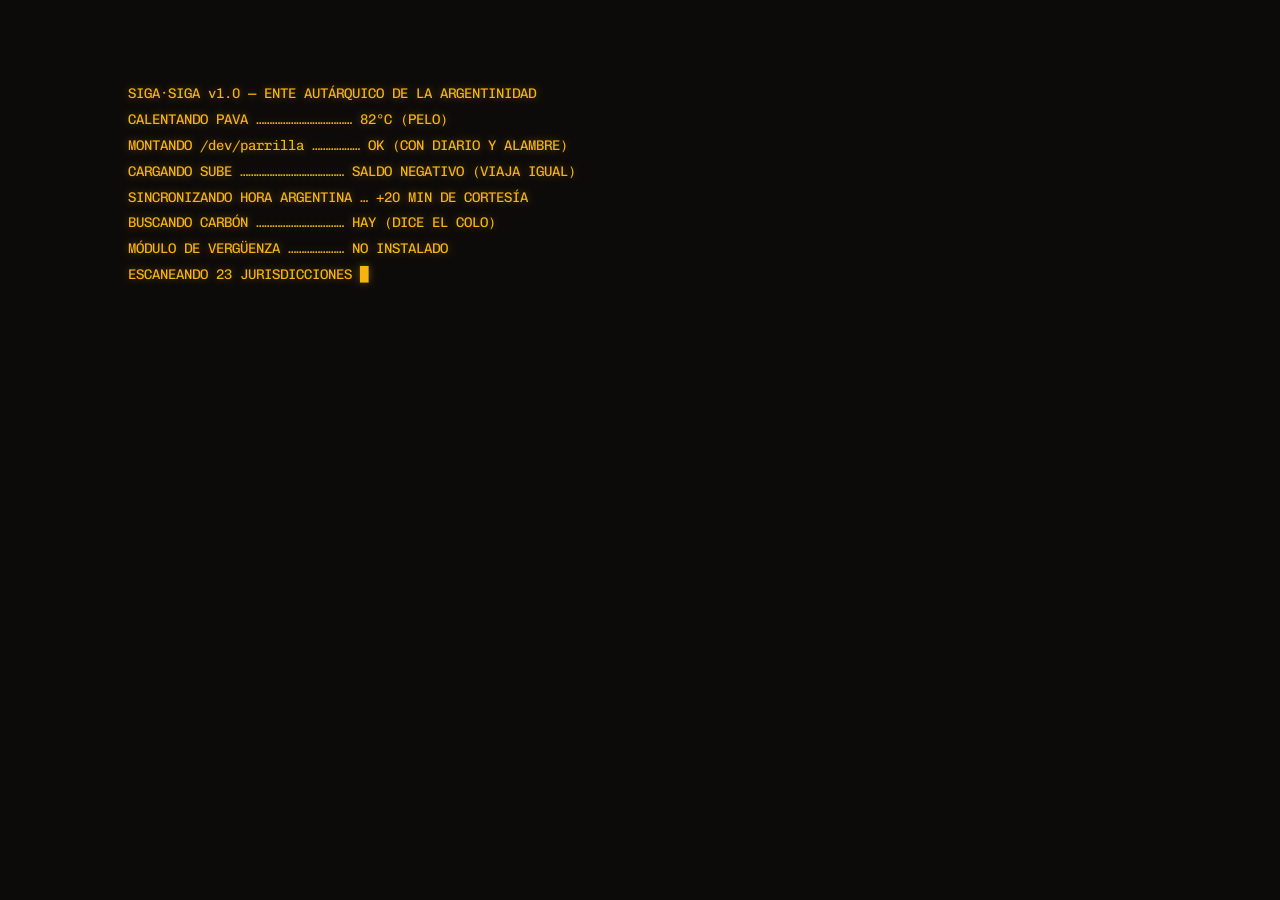
==== fable-5-argenta/index.html @ ad4611f0 "fable-5-argenta: SIGA·SIGA — ente autárquico que monitorea la argentinidad (mate, dólar alfajor, gru" ====
<!DOCTYPE html>
<html lang="es-AR">
<head>
<meta charset="UTF-8">
<meta name="viewport" content="width=device-width, initial-scale=1.0">
<title>SIGA·SIGA · Ente Autárquico de Monitoreo de la Argentinidad</title>
<link rel="icon" href="data:image/svg+xml,<svg xmlns='http://www.w3.org/2000/svg' viewBox='0 0 32 32'><circle cx='16' cy='16' r='7' fill='%23f6b40e'/><g stroke='%23f6b40e' stroke-width='2'><path d='M16 2v6M16 24v6M2 16h6M24 16h6M6 6l4 4M22 22l4 4M26 6l-4 4M10 22l-4 4'/></g></svg>">
<link rel="preconnect" href="https://fonts.googleapis.com">
<link rel="preconnect" href="https://fonts.gstatic.com" crossorigin>
<link href="https://fonts.googleapis.com/css2?family=Chivo:wght@400;700;900&family=Chivo+Mono:wght@400;500;700&display=swap" rel="stylesheet">
<link rel="stylesheet" href="styles.css">
</head>
<body>

<!-- Arranque -->
<div id="boot"><pre id="bootText"></pre></div>

<!-- Banner de bardo -->
<div id="bardo"><span>⚠ &nbsp;SE ARMÓ EL BARDO — MANTENGA LA CALMA, CHE — EL QUE AVISA NO TRAICIONA&nbsp; ⚠</span></div>

<main class="consola" id="consola">

  <!-- ═══ CABECERA ═══ -->
  <header class="cabecera" style="--d:0">
    <div class="marca">
      <div class="sol"><div class="sol-cara"></div></div>
      <div class="marca-txt">
        <h1>SIGA·SIGA</h1>
        <span>ENTE AUTÁRQUICO DE MONITOREO DE LA ARGENTINIDAD · EST. 1810</span>
      </div>
    </div>

    <div class="luces">
      <div class="luz on"><i></i>PAVA</div>
      <div class="luz on"><i></i>TERMO</div>
      <div class="luz on"><i></i>CARBÓN</div>
      <div class="luz warn" id="luzVibra"><i></i>VIBRA</div>
    </div>

    <div class="cabecera-der">
      <div class="relojbox">
        <div class="hora" id="hora">00:00:00</div>
        <div class="hora-sub">HORA OFICIAL · LLEGANDO <span>+00:20</span> · <span id="feriado">FERIADO: —</span></div>
      </div>
      <button id="bardoBtn"><span>BARDO</span></button>
    </div>
  </header>

  <!-- ═══ MOD 01 · SIGNOS VITALES ═══ -->
  <section class="panel" id="vitalesPanel" style="--d:1">
    <div class="ph"><b>MOD·01</b><span>SIGNOS VITALES DE LA NACIÓN</span><i class="pip ok"></i></div>
    <div class="vitales" id="vitales"></div>
    <div class="federal">
      <div class="ph sub"><b>MOD·01b</b><span>TERMÓMETRO FEDERAL</span></div>
      <div id="federalBars"></div>
    </div>
  </section>

  <!-- ═══ MOD 02 · MAPA ═══ -->
  <section class="panel" id="mapaPanel" style="--d:2">
    <div class="ph"><b>MOD·02</b><span>TEATRO DE OPERACIONES · REPÚBLICA ARGENTINA</span><span class="proj">EQUIRECTANGULAR CRIOLLA · TOCÁ PARA REPORTAR</span><i class="pip ok"></i></div>
    <div class="mapa-wrap" id="mapaWrap">
      <canvas id="mapaCanvas"></canvas>
      <div class="mapa-caption" id="mapaCaption">
        <span class="mc-hora">--:--:--</span>
        <span class="mc-lugar">CALIBRANDO…</span>
        <span class="mc-desc">midiendo la argentinidad ambiente</span>
      </div>
      <div class="mapa-hud"><span>23 JURISDICCIONES</span><span>SENSORES: LOS VECINOS</span><span id="hudEventos">EVT 0</span></div>
    </div>
  </section>

  <!-- ═══ MOD 03 · ONDAS ═══ -->
  <section class="panel" id="ondasPanel" style="--d:3">
    <div class="ph"><b>MOD·03</b><span>ONDAS NACIONALES</span><i class="pip ok"></i></div>
    <div class="ondas">
      <div class="onda"><canvas></canvas><div class="onda-l">BOCINA AMBIENTE · 9 DE JULIO<em id="ov0">—</em></div></div>
      <div class="onda"><canvas></canvas><div class="onda-l">DENSIDAD DE "CHE"<em id="ov1">—</em></div></div>
      <div class="onda"><canvas></canvas><div class="onda-l">ANSIEDAD POR EL VUELTO<em id="ov2">—</em></div></div>
    </div>
  </section>

  <!-- ═══ MOD 04 · ALERTAS ═══ -->
  <section class="panel" id="alertasPanel" style="--d:4">
    <div class="ph"><b>MOD·04</b><span>ALERTAS NACIONALES</span><button class="ph-btn" id="todoBien">TODO BIEN</button></div>
    <div class="alertas" id="alertas"></div>
  </section>

  <!-- ═══ MOD 05 · COTIZACIONES ═══ -->
  <section class="panel" id="cotizPanel" style="--d:5">
    <div class="ph"><b>MOD·05</b><span>MESA DE COTIZACIONES</span><i class="pip warn"></i></div>
    <div class="cotiz" id="cotiz"></div>
    <div class="brecha">BRECHA EMOCIONAL <b id="brecha">—%</b></div>
  </section>

  <!-- ═══ MOD 06 · REGISTRO ═══ -->
  <section class="panel" id="registroPanel" style="--d:6">
    <div class="ph"><b>MOD·06</b><span>REGISTRO NACIONAL DE LO QUE PASA · SIN FILTRO</span><i class="pip ok"></i></div>
    <div class="registro" id="registro"></div>
  </section>

  <!-- ═══ MOD 07 · GRUPO DEL ASADO ═══ -->
  <section class="panel" id="grupoPanel" style="--d:7">
    <div class="ph"><b>MOD·07</b><span>GRUPO: "ASADO SÁBADO (DEFINITIVO 2)"</span><span class="proj" id="grupoMeta">6 INTEGRANTES · 0 FECHAS</span></div>
    <div class="grupo" id="grupo"></div>
    <div class="grupo-pie">
      <span class="escribiendo" id="escribiendo">&nbsp;</span>
    </div>
  </section>

</main>

<div class="grano"></div>
<div class="vineta"></div>

<script src="app.js"></script>
</body>
</html>
---- fable-5-argenta/styles.css ----
/* ═══════════════════════════════════════════════════════════════
   SIGA·SIGA · Ente Autárquico de Monitoreo de la Argentinidad
   Carbón de parrilla + celeste bandera + sol de mayo + brasa.
   Tipografía 100% argentina: Chivo / Chivo Mono (Omnibus-Type, BsAs).
   ═══════════════════════════════════════════════════════════════ */

:root{
  --carbon:    #131110;
  --panel:     #191614;
  --panel-2:   #201c19;
  --linea:     #2e2823;
  --linea-hi:  #4a3f35;
  --tinta:     #e8e0d5;
  --tinta-hi:  #faf6ee;
  --gris:      #8a7f72;
  --tenue:     #55493d;

  --celeste:   #75aadb;   /* bandera */
  --celeste-hi:#a8cbe9;
  --gold:      #f6b40e;   /* sol de mayo */
  --gold-dim:  #a97d14;
  --brasa:     #ff6b35;   /* fuego de parrilla */
  --brasa-dim: #b34a22;
  --verde:     #7fb069;

  --disp: "Chivo", system-ui, sans-serif;
  --mono: "Chivo Mono", ui-monospace, monospace;
}

*{margin:0;padding:0;box-sizing:border-box}
html,body{height:100%}
body{
  background:
    radial-gradient(900px 500px at 50% -8%, #221c17 0%, transparent 60%),
    var(--carbon);
  color:var(--tinta);
  font-family:var(--mono);
  font-size:13px;
  overflow:hidden;
  -webkit-font-smoothing:antialiased;
}

/* texturas */
.grano{
  position:fixed;inset:0;z-index:80;pointer-events:none;opacity:.05;
  background-image:url("data:image/svg+xml,%3Csvg xmlns='http://www.w3.org/2000/svg' width='110' height='110'%3E%3Cfilter id='n'%3E%3CfeTurbulence type='fractalNoise' baseFrequency='0.85' numOctaves='3'/%3E%3C/filter%3E%3Crect width='100%25' height='100%25' filter='url(%23n)'/%3E%3C/svg%3E");
}
.vineta{
  position:fixed;inset:0;z-index:81;pointer-events:none;
  background:radial-gradient(ellipse at 50% 46%, transparent 55%, rgba(0,0,0,.45) 100%);
}

/* ── Arranque ─────────────────────────────────────────────── */
#boot{
  position:fixed;inset:0;z-index:200;background:#0d0b0a;
  display:flex;align-items:flex-start;padding:9vh 10vw;
  transition:opacity .6s;
}
#boot.off{opacity:0;pointer-events:none}
#bootText{
  font-family:var(--mono);font-size:14px;line-height:1.85;
  color:var(--gold);text-shadow:0 0 8px rgba(246,180,14,.4);white-space:pre-wrap;
}

/* ── Bardo ────────────────────────────────────────────────── */
#bardo{
  position:fixed;top:0;left:0;right:0;z-index:95;height:0;overflow:hidden;
  background:repeating-linear-gradient(-45deg,#3d1505 0 18px,var(--brasa) 18px 36px);
  display:flex;align-items:center;justify-content:center;
  transition:height .25s;
}
body.bardo #bardo{height:30px}
#bardo span{
  font-family:var(--mono);font-weight:700;font-size:12px;letter-spacing:.1em;
  color:#fff;background:rgba(30,8,0,.85);padding:2px 14px;white-space:nowrap;
}
body.bardo .consola{animation:tembleque .13s infinite}
@keyframes tembleque{
  0%,100%{transform:translate(0,0)}25%{transform:translate(-1px,1px)}
  50%{transform:translate(1px,-1px)}75%{transform:translate(-1px,-1px)}
}

/* ── Grilla ───────────────────────────────────────────────── */
.consola{
  display:grid;height:100vh;padding:8px;gap:8px;
  grid-template-columns:298px minmax(0,1fr) 348px;
  grid-template-rows:56px minmax(0,1fr) 148px 212px;
  grid-template-areas:
    "cab   cab      cab"
    "vit   mapa     alert"
    "vit   ondas    alert"
    "cotiz registro grupo";
}
.cabecera{grid-area:cab}
#vitalesPanel{grid-area:vit}
#mapaPanel{grid-area:mapa}
#ondasPanel{grid-area:ondas}
#alertasPanel{grid-area:alert}
#cotizPanel{grid-area:cotiz}
#registroPanel{grid-area:registro}
#grupoPanel{grid-area:grupo}

/* ── Chrome de panel ──────────────────────────────────────── */
.panel{
  position:relative;background:var(--panel);
  border:1px solid var(--linea);
  display:flex;flex-direction:column;min-height:0;min-width:0;
  opacity:0;
}
.panel::before,.panel::after{
  content:"";position:absolute;width:11px;height:11px;pointer-events:none;z-index:2;
}
.panel::before{top:-1px;left:-1px;border-top:1px solid var(--gold-dim);border-left:1px solid var(--gold-dim)}
.panel::after{bottom:-1px;right:-1px;border-bottom:1px solid var(--gold-dim);border-right:1px solid var(--gold-dim)}

body.listo .panel,body.listo .cabecera{
  animation:subir .55s cubic-bezier(.2,.7,.2,1) forwards;
  animation-delay:calc(var(--d)*100ms);
}
@keyframes subir{from{opacity:0;transform:translateY(8px)}to{opacity:1;transform:none}}

.ph{
  display:flex;align-items:center;gap:8px;flex-shrink:0;
  padding:6px 10px;border-bottom:1px dashed var(--linea);
  font-size:10.5px;letter-spacing:.13em;color:var(--gris);
  text-transform:uppercase;
}
.ph b{color:var(--gold);font-weight:700}
.ph span{flex:1;white-space:nowrap;overflow:hidden;text-overflow:ellipsis}
.ph .proj{flex:0 0 auto;font-size:9px;color:var(--tenue);letter-spacing:.08em}
.ph.sub{border-top:1px dashed var(--linea);border-bottom:none}
.pip{width:6px;height:6px;border-radius:50%;flex-shrink:0}
.pip.ok{background:var(--celeste);box-shadow:0 0 6px rgba(117,170,219,.6);animation:pulso 2.4s infinite}
.pip.warn{background:var(--gold);box-shadow:0 0 6px rgba(246,180,14,.6);animation:pulso 1.5s infinite}
@keyframes pulso{50%{opacity:.35}}
.ph-btn{
  font-family:var(--mono);font-size:9.5px;letter-spacing:.1em;
  background:none;border:1px solid var(--linea-hi);color:var(--gold);
  padding:2px 8px;cursor:pointer;transition:.15s;
}
.ph-btn:hover{background:var(--gold);color:#221a04;box-shadow:0 0 8px rgba(246,180,14,.5)}

/* ── Cabecera ─────────────────────────────────────────────── */
.cabecera{
  display:flex;align-items:center;gap:20px;
  background:var(--panel);border:1px solid var(--linea);
  padding:0 14px;opacity:0;position:relative;
}
.cabecera::before{
  content:"";position:absolute;top:-1px;left:-1px;width:11px;height:11px;
  border-top:1px solid var(--gold-dim);border-left:1px solid var(--gold-dim);
}
.cabecera::after{
  content:"";position:absolute;left:0;right:0;bottom:-1px;height:2px;
  background:linear-gradient(90deg,var(--celeste) 0 33%,#f5f0e6 33% 66%,var(--celeste) 66%);
  opacity:.5;
}
.marca{display:flex;align-items:center;gap:12px}
.sol{
  width:34px;height:34px;border-radius:50%;position:relative;flex-shrink:0;
  background:repeating-conic-gradient(var(--gold) 0 5deg, transparent 5deg 11.25deg);
  animation:girarSol 60s linear infinite;
  box-shadow:0 0 14px rgba(246,180,14,.3);
}
@keyframes girarSol{to{transform:rotate(360deg)}}
.sol-cara{
  position:absolute;inset:7px;border-radius:50%;
  background:var(--gold);
  box-shadow:inset -2px -2px 0 rgba(0,0,0,.25);
}
.marca-txt h1{
  font-family:var(--disp);font-weight:900;font-size:22px;letter-spacing:.14em;
  color:var(--gold);line-height:1;text-shadow:0 0 16px rgba(246,180,14,.35);
}
.marca-txt span{font-size:8.5px;letter-spacing:.14em;color:var(--gris)}

.luces{display:flex;gap:14px;margin-left:auto}
.luz{
  display:flex;align-items:center;gap:6px;
  font-size:10px;letter-spacing:.13em;color:var(--gris);
}
.luz i{width:8px;height:8px;border-radius:50%;background:var(--tenue)}
.luz.on i{background:var(--celeste);box-shadow:0 0 7px rgba(117,170,219,.7)}
.luz.warn i{background:var(--gold);box-shadow:0 0 7px rgba(246,180,14,.7);animation:pulso 1.8s infinite}
.luz.err i{background:var(--brasa);box-shadow:0 0 8px rgba(255,107,53,.8);animation:pulso .45s infinite}

.cabecera-der{display:flex;align-items:center;gap:16px}
.relojbox{text-align:right}
.hora{
  font-size:22px;font-weight:700;color:var(--tinta-hi);
  letter-spacing:.07em;line-height:1.1;font-variant-numeric:tabular-nums;
}
.hora-sub{font-size:9px;letter-spacing:.1em;color:var(--gris)}
.hora-sub span{color:var(--celeste)}

#bardoBtn{
  position:relative;width:78px;height:36px;cursor:pointer;
  background:repeating-linear-gradient(-45deg,#2a1206 0 7px,#5c2410 7px 14px);
  border:1px solid var(--brasa);color:#ffd9c4;
  font-family:var(--disp);font-weight:900;font-size:12px;letter-spacing:.16em;
  transition:.15s;
}
#bardoBtn:hover{box-shadow:0 0 14px rgba(255,107,53,.5);color:#fff}
#bardoBtn:active{transform:translateY(1px)}
#bardoBtn.armado{background:var(--brasa);color:#2a0d00}

/* ── MOD 01 · Vitales ─────────────────────────────────────── */
.vitales{
  flex:1;overflow:hidden;display:flex;flex-direction:column;
  justify-content:space-evenly;padding:3px 10px;min-height:0;
}
.vital{display:flex;align-items:center;gap:8px;padding:2px 0}
.vital .vl{flex:1;min-width:0}
.vital .vnombre{
  font-size:9px;letter-spacing:.1em;color:var(--gris);text-transform:uppercase;
  white-space:nowrap;overflow:hidden;text-overflow:ellipsis;
}
.vital .vvalor{
  font-size:16.5px;font-weight:700;color:var(--gold);
  text-shadow:0 0 8px rgba(246,180,14,.3);font-variant-numeric:tabular-nums;line-height:1.25;
}
.vital .vvalor small{font-size:10px;color:var(--gold-dim);font-weight:400;margin-left:3px}
.vital .vvalor .estado{font-size:10px;color:var(--celeste);font-weight:400;margin-left:5px;letter-spacing:.06em}
.vital .vvalor.enum{font-size:13px;letter-spacing:.06em;color:var(--celeste);text-shadow:0 0 8px rgba(117,170,219,.35)}
.vital canvas{width:70px;height:23px;flex-shrink:0;opacity:.9}
.vtend{font-size:11px;width:13px;text-align:center;flex-shrink:0}
.vtend.up{color:var(--verde)}
.vtend.dn{color:var(--brasa)}

.federal{flex-shrink:0}
#federalBars{padding:6px 10px 8px}
.fbar{display:flex;align-items:center;gap:8px;margin:4px 0}
.fbar .fn{width:76px;font-size:9.5px;letter-spacing:.08em;color:var(--gris);flex-shrink:0}
.fbar .ftrack{flex:1;height:5px;background:var(--panel-2);border:1px solid var(--linea);position:relative}
.fbar .ffill{
  position:absolute;inset:0;right:auto;background:var(--celeste);opacity:.75;
  box-shadow:inset 0 0 4px rgba(117,170,219,.6);
  transition:width 1.8s cubic-bezier(.3,.7,.3,1);
}
.fbar .fv{width:30px;text-align:right;font-size:10px;color:var(--celeste);font-variant-numeric:tabular-nums}

/* ── MOD 02 · Mapa ────────────────────────────────────────── */
.mapa-wrap{position:relative;flex:1;min-height:0;cursor:crosshair;background:
  radial-gradient(420px 420px at 50% 45%, rgba(246,180,14,.04), transparent 70%),
  var(--panel);
}
#mapaCanvas{position:absolute;inset:0;width:100%;height:100%}
.mapa-caption{
  position:absolute;left:10px;bottom:8px;right:10px;z-index:3;
  display:flex;gap:11px;align-items:baseline;font-size:11px;pointer-events:none;
}
.mc-hora{color:var(--gold-dim);flex-shrink:0}
.mc-lugar{color:var(--gold);text-shadow:0 0 8px rgba(246,180,14,.4);letter-spacing:.09em;flex-shrink:0;font-weight:700}
.mc-desc{color:var(--gris);white-space:nowrap;overflow:hidden;text-overflow:ellipsis}
.mapa-hud{
  position:absolute;top:8px;right:10px;z-index:3;display:flex;gap:12px;
  font-size:9px;letter-spacing:.1em;color:var(--tenue);pointer-events:none;
}
.mapa-hud span{color:var(--gris)}

/* ── MOD 03 · Ondas ───────────────────────────────────────── */
.ondas{flex:1;display:flex;min-height:0}
.onda{flex:1;position:relative;min-width:0}
.onda+.onda{border-left:1px dashed var(--linea)}
.onda canvas{position:absolute;inset:0;width:100%;height:100%}
.onda-l{
  position:absolute;left:8px;top:6px;z-index:2;
  font-size:9px;letter-spacing:.11em;color:var(--gris);pointer-events:none;
  text-transform:uppercase;
}
.onda-l em{
  display:block;font-style:normal;font-size:12px;color:var(--celeste);
  text-shadow:0 0 6px rgba(117,170,219,.4);font-variant-numeric:tabular-nums;margin-top:2px;
}

/* ── MOD 04 · Alertas ─────────────────────────────────────── */
.alertas{flex:1;overflow-y:auto;padding:8px;display:flex;flex-direction:column;gap:8px;min-height:0}
.alertas::-webkit-scrollbar{width:4px}
.alertas::-webkit-scrollbar-thumb{background:var(--linea-hi)}
.alerta{
  border:1px solid var(--linea);background:var(--panel-2);
  padding:8px 10px 9px;position:relative;flex-shrink:0;
  animation:entrar .4s cubic-bezier(.2,.8,.3,1);
}
@keyframes entrar{from{opacity:0;transform:translateX(14px)}to{opacity:1;transform:none}}
.alerta.chau{transition:.45s;opacity:0;transform:translateX(20px)}
.al-top{display:flex;align-items:center;gap:7px;margin-bottom:3px}
.al-sev{font-size:9px;letter-spacing:.09em;padding:1px 6px;font-weight:700;flex-shrink:0}
.al-sev.grave{background:rgba(255,107,53,.15);color:var(--brasa);border:1px solid var(--brasa-dim)}
.al-sev.ojo{background:rgba(246,180,14,.13);color:var(--gold);border:1px solid var(--gold-dim)}
.al-sev.dato{background:rgba(117,170,219,.12);color:var(--celeste);border:1px solid #3d5a75}
.al-titulo{font-family:var(--disp);font-size:12.5px;font-weight:700;color:var(--tinta-hi);letter-spacing:.02em}
.al-lugar{font-size:9.5px;letter-spacing:.09em;color:var(--gris);margin-bottom:4px}
.al-cuerpo{font-size:11px;line-height:1.45;color:var(--tinta);opacity:.85}
.al-acciones{display:flex;gap:6px;margin-top:7px}
.al-acciones button{
  font-family:var(--mono);font-size:9.5px;letter-spacing:.09em;cursor:pointer;
  background:none;border:1px solid var(--linea-hi);color:var(--celeste);
  padding:3px 9px;transition:.15s;
}
.al-acciones button:hover{background:var(--celeste);color:#0d1620;box-shadow:0 0 8px rgba(117,170,219,.5)}
.al-acciones button.manana:hover{background:var(--gris);color:#141210;box-shadow:none}
.al-sello{
  font-size:10px;letter-spacing:.11em;color:var(--verde);margin-top:7px;
  text-shadow:0 0 6px rgba(127,176,105,.4);
}
.al-conteo{position:absolute;left:0;bottom:0;height:2px;background:var(--brasa);opacity:.7;transition:width 1s linear}
.al-vacio{
  margin:auto;text-align:center;color:var(--tenue);font-size:11px;
  letter-spacing:.12em;line-height:2;
}

/* ── MOD 05 · Cotizaciones ────────────────────────────────── */
.cotiz{flex:1;overflow-y:auto;padding:7px 11px;min-height:0}
.cotiz::-webkit-scrollbar{width:4px}
.cotiz::-webkit-scrollbar-thumb{background:var(--linea-hi)}
.crow{display:flex;align-items:baseline;gap:8px;padding:3.5px 0;border-bottom:1px dotted var(--linea)}
.crow:last-child{border-bottom:none}
.crow .cn{
  flex:1;font-size:10px;letter-spacing:.09em;color:var(--tinta);
  white-space:nowrap;overflow:hidden;text-overflow:ellipsis;
}
.crow .cv{font-size:13px;font-weight:700;color:var(--gold);font-variant-numeric:tabular-nums}
.crow .cd{width:52px;text-align:right;font-size:10px;font-variant-numeric:tabular-nums}
.crow .cd.up{color:var(--verde)}
.crow .cd.dn{color:var(--brasa)}
.brecha{
  flex-shrink:0;border-top:1px dashed var(--linea);padding:6px 11px;
  font-size:10px;letter-spacing:.12em;color:var(--gris);text-transform:uppercase;
}
.brecha b{color:var(--brasa);font-size:12px;margin-left:6px}

/* ── MOD 06 · Registro ────────────────────────────────────── */
.registro{
  flex:1;overflow-y:auto;padding:6px 10px;min-height:0;
  font-size:11.5px;line-height:1.75;
}
.registro::-webkit-scrollbar{width:4px}
.registro::-webkit-scrollbar-thumb{background:var(--linea-hi)}
.reg-linea{white-space:nowrap;overflow:hidden;text-overflow:ellipsis}
.reg-linea .rt{color:var(--tenue);margin-right:8px}
.reg-linea .tag{margin-right:8px;font-weight:700}
.reg-linea .tag.chk{color:#5a7a94}
.reg-linea .tag.evt{color:var(--gold)}
.reg-linea .tag.ojo{color:var(--brasa)}
.reg-linea .tag.sys{color:var(--gris)}
.reg-linea .msj{color:var(--tinta)}
.reg-linea.dim .msj{color:var(--gris)}

/* ── MOD 07 · Grupo del asado ─────────────────────────────── */
.grupo{
  flex:1;overflow-y:auto;padding:8px 10px;min-height:0;
  display:flex;flex-direction:column;gap:6px;
}
.grupo::-webkit-scrollbar{width:4px}
.grupo::-webkit-scrollbar-thumb{background:var(--linea-hi)}
.msg{
  max-width:88%;padding:5px 9px 6px;position:relative;
  background:var(--panel-2);border:1px solid var(--linea);
  border-radius:2px 8px 8px 8px;
  animation:msgIn .3s cubic-bezier(.2,.8,.3,1);
  flex-shrink:0;
}
@keyframes msgIn{from{opacity:0;transform:translateY(6px)}to{opacity:1;transform:none}}
.msg .quien{font-size:9.5px;font-weight:700;letter-spacing:.05em;margin-bottom:1px}
.msg .texto{font-size:11.5px;line-height:1.4;color:var(--tinta)}
.msg .texto .audio{color:var(--celeste);font-style:italic}
.msg .hora-msg{font-size:8px;color:var(--tenue);text-align:right;margin-top:2px}
.grupo-pie{
  flex-shrink:0;border-top:1px dashed var(--linea);padding:6px 10px;
  font-size:10px;color:var(--gris);font-style:italic;min-height:26px;
}
.escribiendo::after{
  content:"";display:inline-block;width:4px;
  animation:puntitos 1.2s steps(4) infinite;
}
@keyframes puntitos{
  0%{content:""}25%{content:"."}50%{content:".."}75%{content:"..."}
}

/* ── Responsive (la patria se apila) ──────────────────────── */
@media (max-width:1120px){
  body{overflow:auto}
  .consola{
    height:auto;grid-template-columns:1fr;
    grid-template-rows:auto;
    grid-template-areas:"cab" "mapa" "vit" "ondas" "alert" "cotiz" "registro" "grupo";
  }
  .cabecera{flex-wrap:wrap;height:auto;padding:10px 14px;gap:12px}
  .luces{margin-left:0}
  #mapaPanel{height:520px}
  #vitalesPanel{height:430px}
  #ondasPanel{height:150px}
  #alertasPanel{height:320px}
  #cotizPanel{height:230px}
  #registroPanel{height:240px}
  #grupoPanel{height:300px}
}
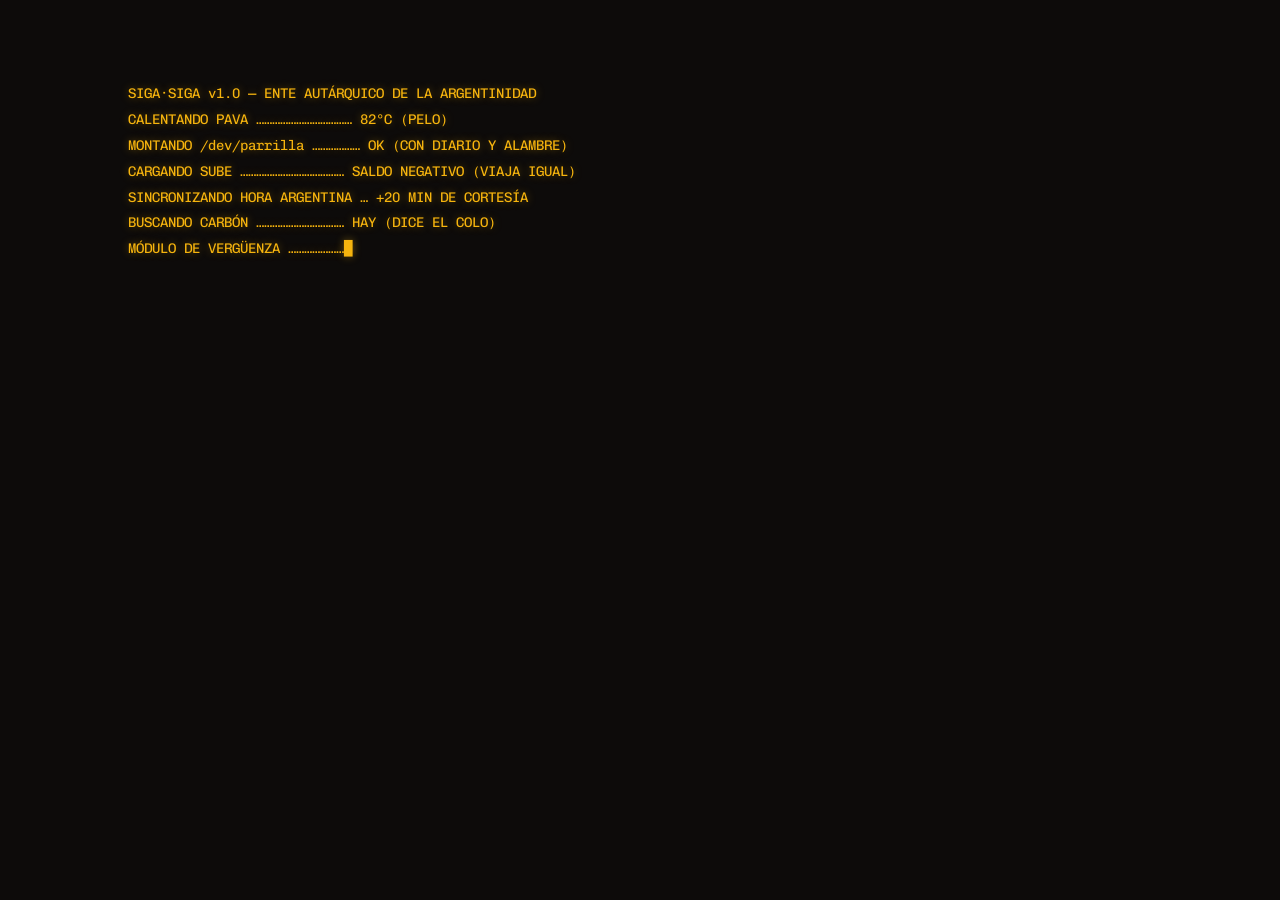
==== commit 266ed192: "fable-5-argenta: mapa funcional — choropleth federal vivo, corredores troncales con flota, sistemas " ====
--- a/fable-5-argenta/index.html
+++ b/fable-5-argenta/index.html
@@ -66,7 +66,7 @@
         <span class="mc-lugar">CALIBRANDO…</span>
         <span class="mc-desc">midiendo la argentinidad ambiente</span>
       </div>
-      <div class="mapa-hud"><span>23 JURISDICCIONES</span><span>SENSORES: LOS VECINOS</span><span id="hudEventos">EVT 0</span></div>
+      <div class="mapa-hud"><span>23 JURISDICCIONES</span><span>SENSORES: LOS VECINOS</span><span id="hudClima">CLIMA: DESPEJADO</span><span id="hudEventos">EVT 0</span></div>
     </div>
   </section>
 
--- a/fable-5-argenta/styles.css
+++ b/fable-5-argenta/styles.css
@@ -209,7 +209,8 @@
   flex:1;overflow:hidden;display:flex;flex-direction:column;
   justify-content:space-evenly;padding:3px 10px;min-height:0;
 }
-.vital{display:flex;align-items:center;gap:8px;padding:2px 0}
+.vital{display:flex;align-items:center;gap:8px;padding:2px 0;transition:opacity .3s, transform .3s}
+.vital.cambio{opacity:.1;transform:translateX(10px)}
 .vital .vl{flex:1;min-width:0}
 .vital .vnombre{
   font-size:9px;letter-spacing:.1em;color:var(--gris);text-transform:uppercase;
@@ -247,14 +248,14 @@
 #mapaCanvas{position:absolute;inset:0;width:100%;height:100%}
 .mapa-caption{
   position:absolute;left:10px;bottom:8px;right:10px;z-index:3;
-  display:flex;gap:11px;align-items:baseline;font-size:11px;pointer-events:none;
+  display:flex;gap:11px;align-items:baseline;font-size:13px;pointer-events:none;
 }
 .mc-hora{color:var(--gold-dim);flex-shrink:0}
 .mc-lugar{color:var(--gold);text-shadow:0 0 8px rgba(246,180,14,.4);letter-spacing:.09em;flex-shrink:0;font-weight:700}
 .mc-desc{color:var(--gris);white-space:nowrap;overflow:hidden;text-overflow:ellipsis}
 .mapa-hud{
   position:absolute;top:8px;right:10px;z-index:3;display:flex;gap:12px;
-  font-size:9px;letter-spacing:.1em;color:var(--tenue);pointer-events:none;
+  font-size:10.5px;letter-spacing:.1em;color:var(--tenue);pointer-events:none;
 }
 .mapa-hud span{color:var(--gris)}
 
